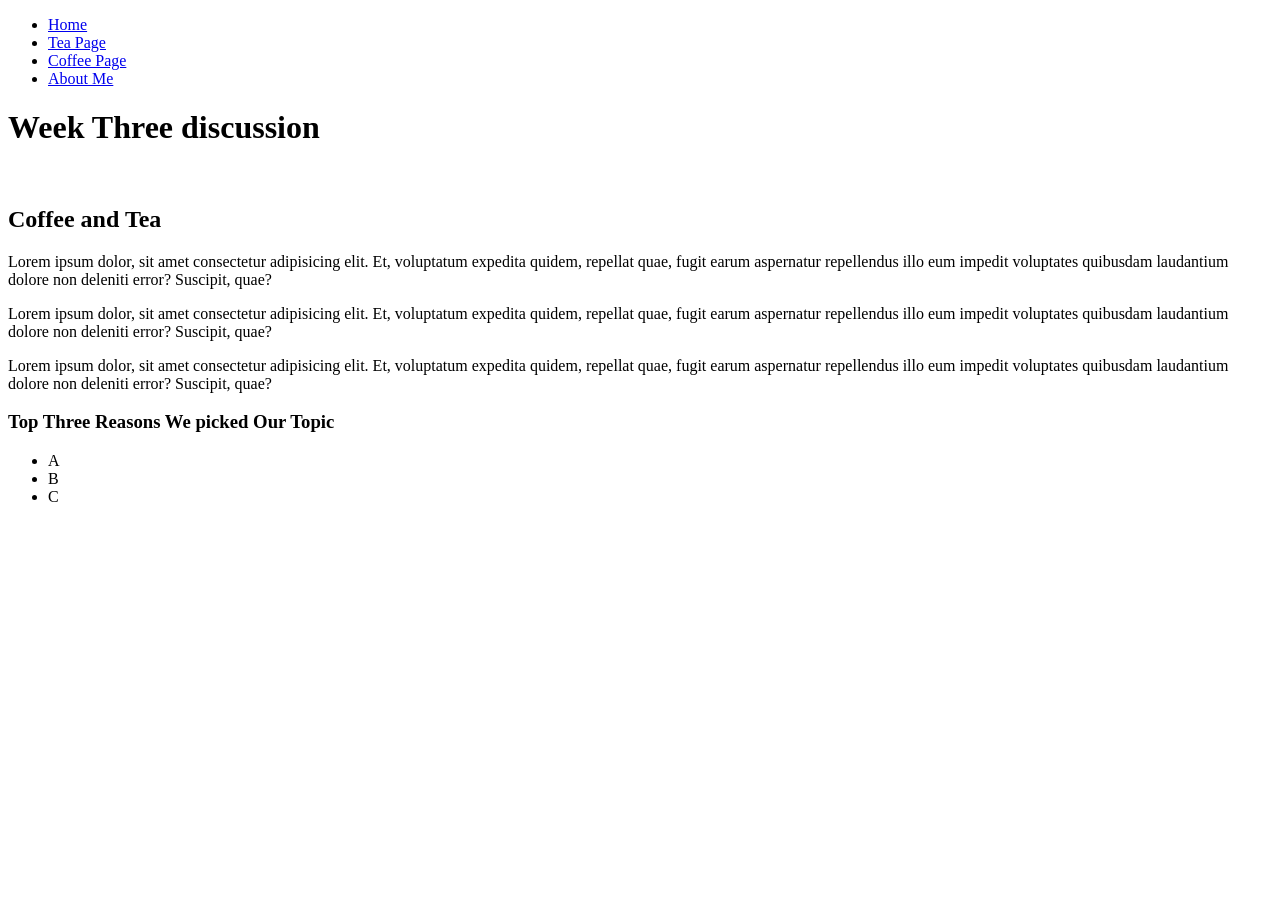
==== index.html @ cfdcaebd "first few edits" ====
<!DOCTYPE html>
<html lang="en">
<head>
    <meta charset="UTF-8">
    <meta http-equiv="X-UA-Compatible" content="IE=edge">
    <meta name="viewport" content="width=device-width, initial-scale=1.0">
    <!-- <link rel="stylesheet" href="css/html5reset.css"> -->
    <title>Week 3 Discussion</title>
</head>
<body>
    <header>
        <nav>
            <ul>
                <li><a href = "index.html">Home</a></li>
                <li><a href="tea.html">Tea Page</a></li>
                <li><a href="coffee.html">Coffee Page</a></li>
                <li><a href="eprouty.html">About Me</a></li>
            </ul>
        </nav>
        <h1>Week Three discussion</h1>
        <img src = "images/cover_image.jpg" width="800" alt = "">
    </header>

    <main>
        <h2>Coffee and Tea</h2>
        <p> Lorem ipsum dolor, sit amet consectetur adipisicing elit. Et, voluptatum expedita quidem, repellat quae, fugit earum aspernatur repellendus illo eum impedit voluptates quibusdam laudantium dolore non deleniti error? Suscipit, quae?
        </p>
        <p> Lorem ipsum dolor, sit amet consectetur adipisicing elit. Et, voluptatum expedita quidem, repellat quae, fugit earum aspernatur repellendus illo eum impedit voluptates quibusdam laudantium dolore non deleniti error? Suscipit, quae?
        </p>
        <p> Lorem ipsum dolor, sit amet consectetur adipisicing elit. Et, voluptatum expedita quidem, repellat quae, fugit earum aspernatur repellendus illo eum impedit voluptates quibusdam laudantium dolore non deleniti error? Suscipit, quae?
        </p>
        <h3>Top Three Reasons We picked Our Topic</h3>
        <ul>
            <li>A</li>
            <li>B</li>
            <li>C</li>
        </ul>
    </main>

</body>
</html>
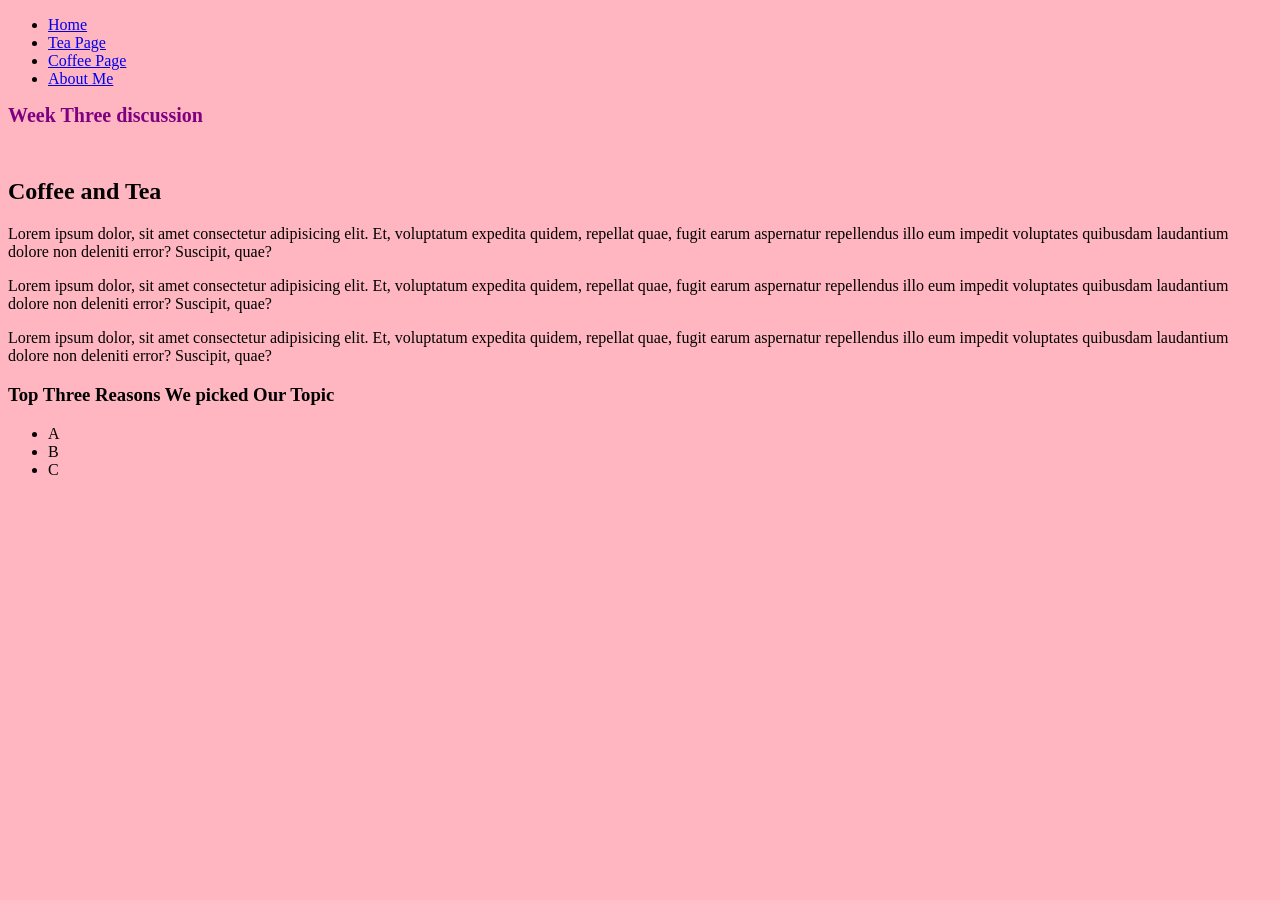
==== commit 3bd4f6ca: "second wave of edits" ====
--- a/index.html
+++ b/index.html
@@ -4,6 +4,8 @@
     <meta charset="UTF-8">
     <meta http-equiv="X-UA-Compatible" content="IE=edge">
     <meta name="viewport" content="width=device-width, initial-scale=1.0">
+    <link rel="stylesheet" href="css/html5reset.css">
+    <link rel="stylesheet" href="css/style.css">
     <!-- <link rel="stylesheet" href="css/html5reset.css"> -->
     <title>Week 3 Discussion</title>
 </head>
--- a/css/style.css
+++ b/css/style.css
@@ -0,0 +1,12 @@
+body {
+  background-color: lightpink;
+}
+h1 {
+  font-family: "Garamond";
+  font-size: 20px;
+  color: purple;
+  font-weight: bold;
+}
+img {
+  border-radius: 50%;
+}
